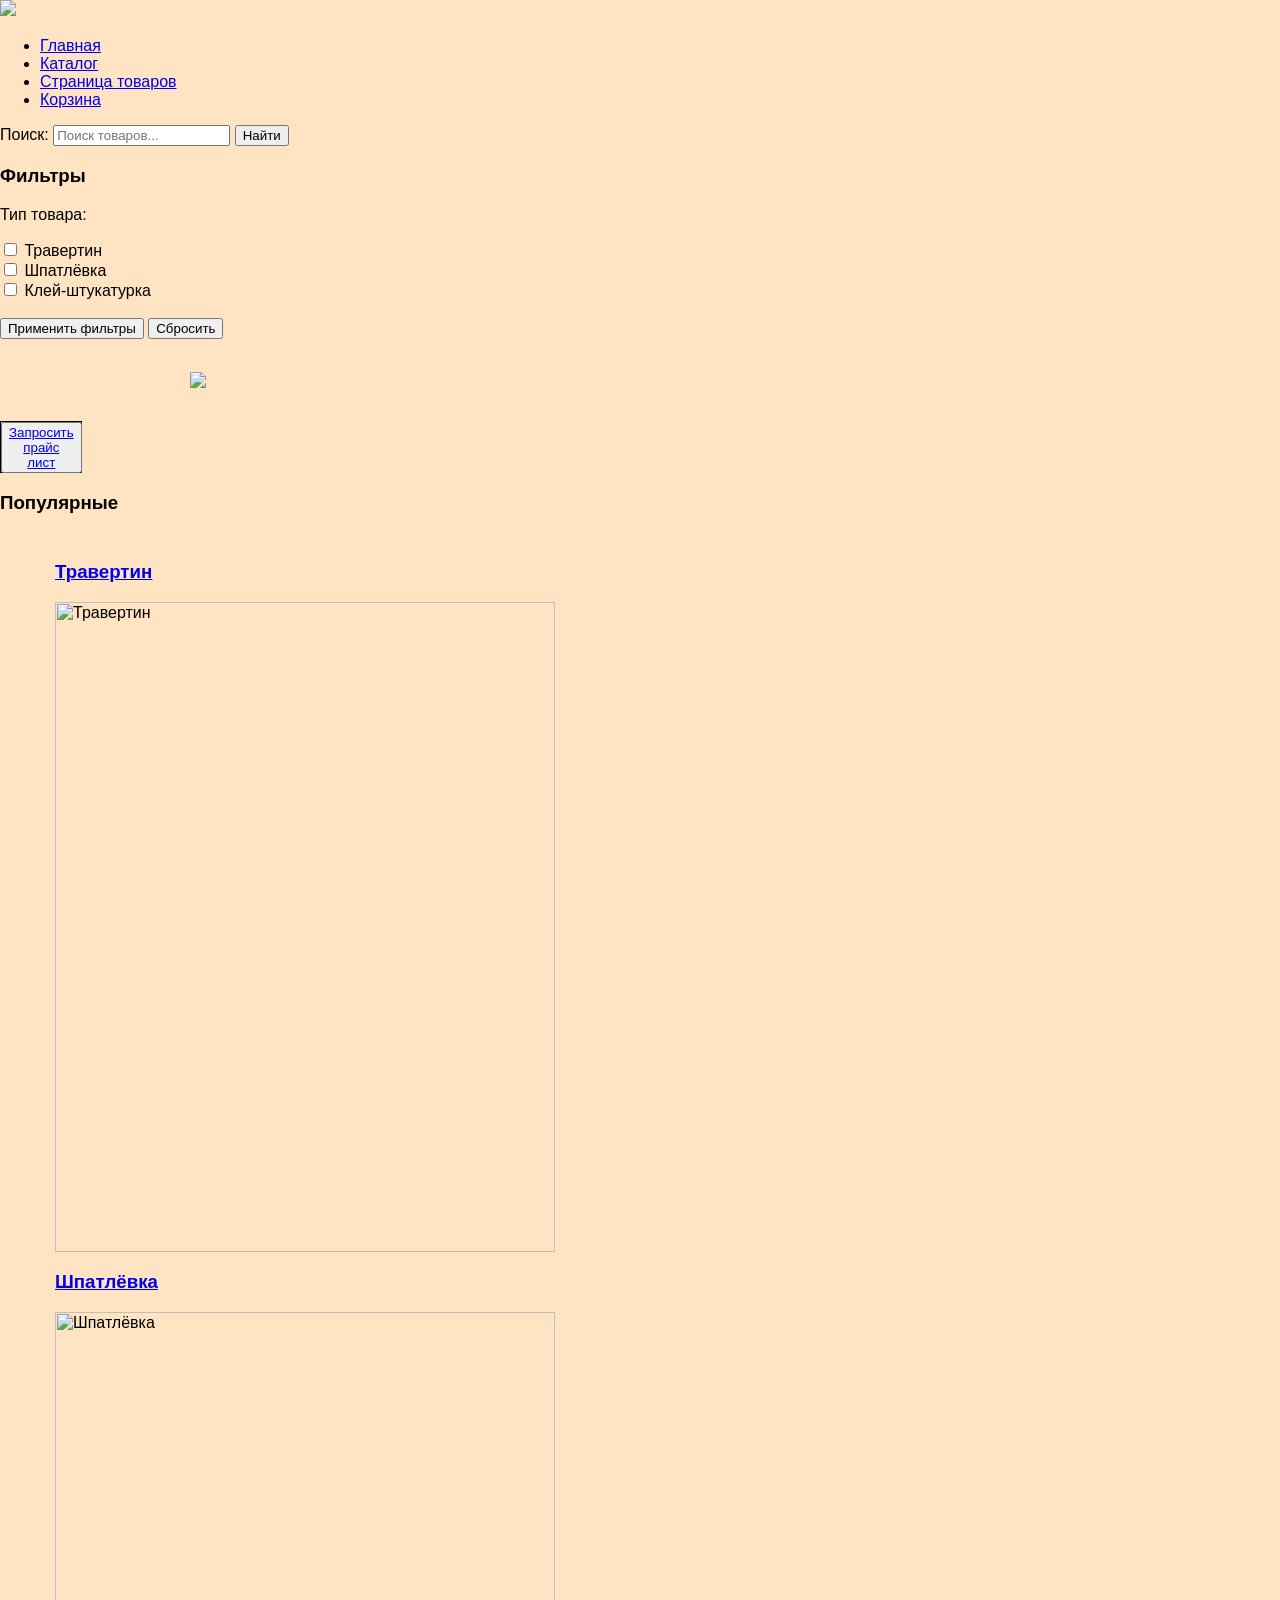
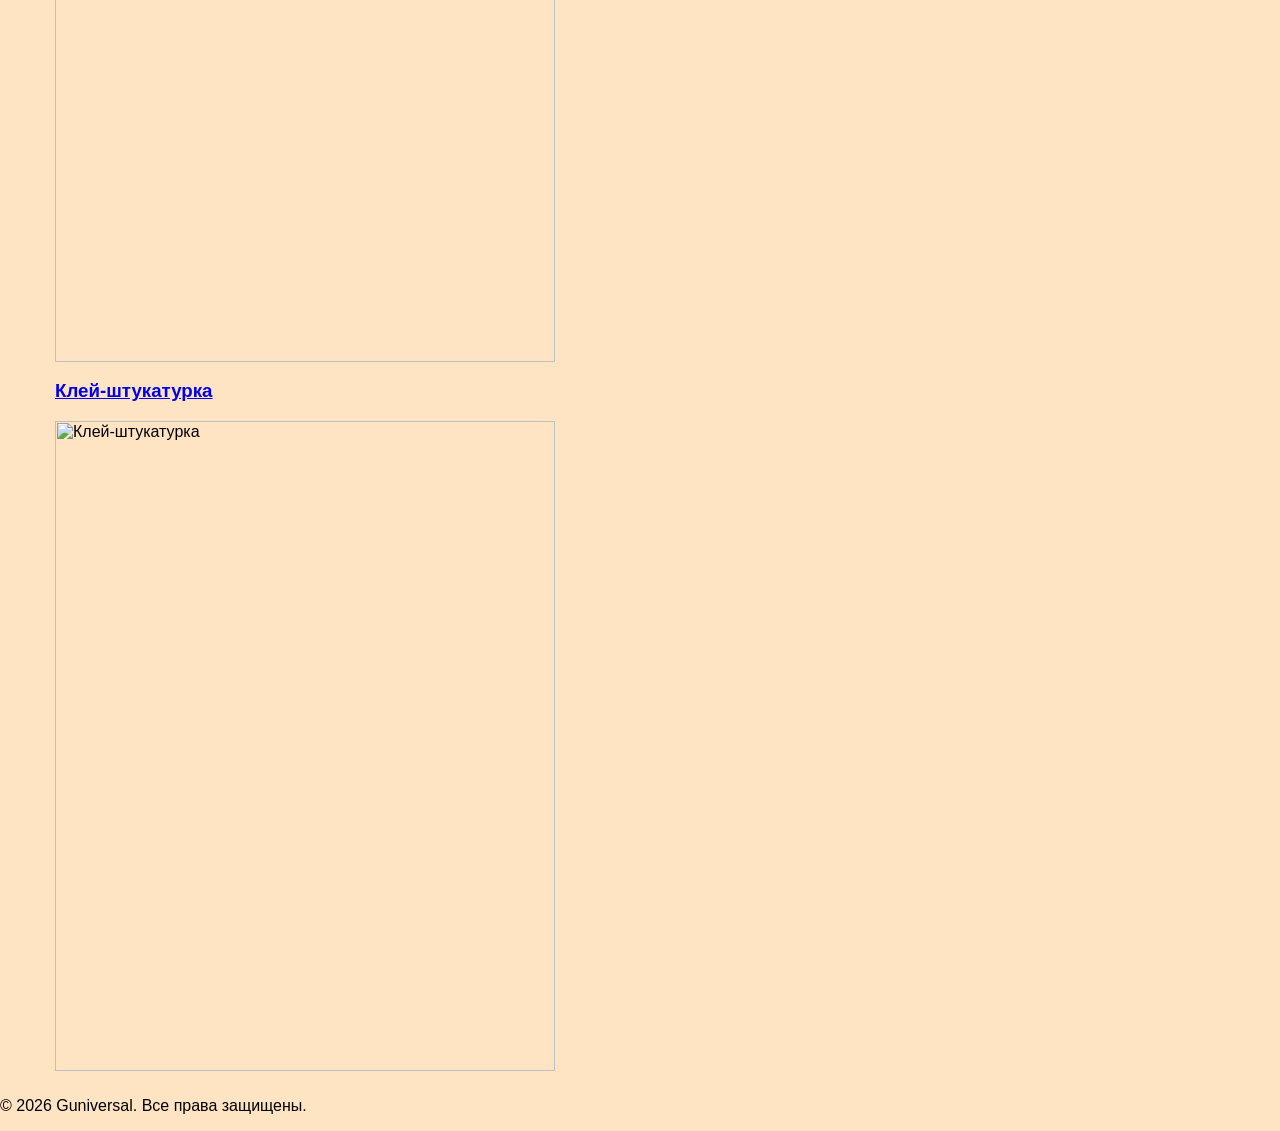
==== index.html @ 2e635739 "Add files via upload" ====
<DOCTYPE html>
<html>
<head>
  <title>Главная страница — Guniversal</title>
  <link rel="stylesheet" href="style.css">
</head>
 <a href="index.html"></a>
 <h1><img src="Guniversal logo.JPEG"></h1>
  <nav>
    <ul>
        <li><a href="index.html">Главная</a></li>
        <li><a href="catalog.html">Каталог</a></li>
        <li><a href="product.html">Страница товаров</a></li>
        <li><a href="cart.html">Корзина</a></li>
      </ul>
  </nav>
   <form action="product.html" method="get">
     <label for="search">Поиск:</label>
     <input type="search" name="q" id="search" placeholder="Поиск товаров..." required>
     <button type="submit">Найти</button>
   </form>
  <form id="filter-form" action="catalog.html">
  <h3>Фильтры</h3>
  <p>Тип товара:</p>
  <label>
    <input type="checkbox" name="type" value="travertin"> Травертин
  </label><br>
  <label>
    <input type="checkbox" name="type" value="shpatlevka"> Шпатлёвка
  </label><br>
  <label>
    <input type="checkbox" name="type" value="kley"> Клей-штукатурка
  </label>
  <br><br>
  <button type="submit">Применить фильтры</button>
  <button type="reset" id="reset-filter">Сбросить</button>
</form>
<body>
<main>
       <h2><img src="Guniversal banner.JPEG" width="auto" height="auto"></h2></main>
      <div class="box" id="one"><nav>
       <button type="submit"><a href="catalog.html"<button class="btn">Запросить прайс лист</button></a>
       </nav></div> 
       <h3>Популярные</h3>
       <ul>
<div class="box" id="two">
        <article class="product" data-type="travertin">
  <h3><a href="product.html">Травертин</a></h3>
  <img src="starkor.jpg" width="500" height="650" alt="Травертин">
</article>

<article class="product" data-type="shpatlevka">
  <h3><a href="product.html">Шпатлёвка</a></h3>
  <img src="starkor.jpg" width="500" height="650" alt="Шпатлёвка">
</article>

<article class="product" data-type="kley">
  <h3><a href="product.html">Клей-штукатурка</a></h3>
  <img src="starkor.jpg" width="500" height="650" alt="Клей-штукатурка">
</article>
</div>
       </ul>
  <footer>
    <p>&copy; 2026 Guniversal. Все права защищены.</p>
  </footer>
<script src="script.js"></script>
</body>
</html>
---- style.css ----
body{
 background-color: #FFE4C4;
 text-aligh: center;
 font-family: Arial, sans-serif;
 margin: 0;
 padding: 0;
}
h2 {
text-aligh: center;
font-size: 40px;
}
.a{
  font-family: Century;
  margin: 0;
  padding: 0;
}
main{
max-width: 900px;
margin-left: auto;
margin-right: auto;
}
h10 img {
display: block;
margin-left: auto;
margin-right: auto;
}
#one{
border: 1px solid;
height: 50px;
width: 80px;
postiton: sticky;
bottom: 0px;
right: 0px;
}
#two{
font size: 500px;
padding: 10;
margin: 5;
}
#three{
font size: 500px;
padding: 10;
margin: 5;
}
#four{
font size: 500px;
padding: 10;
margin: 5;
}
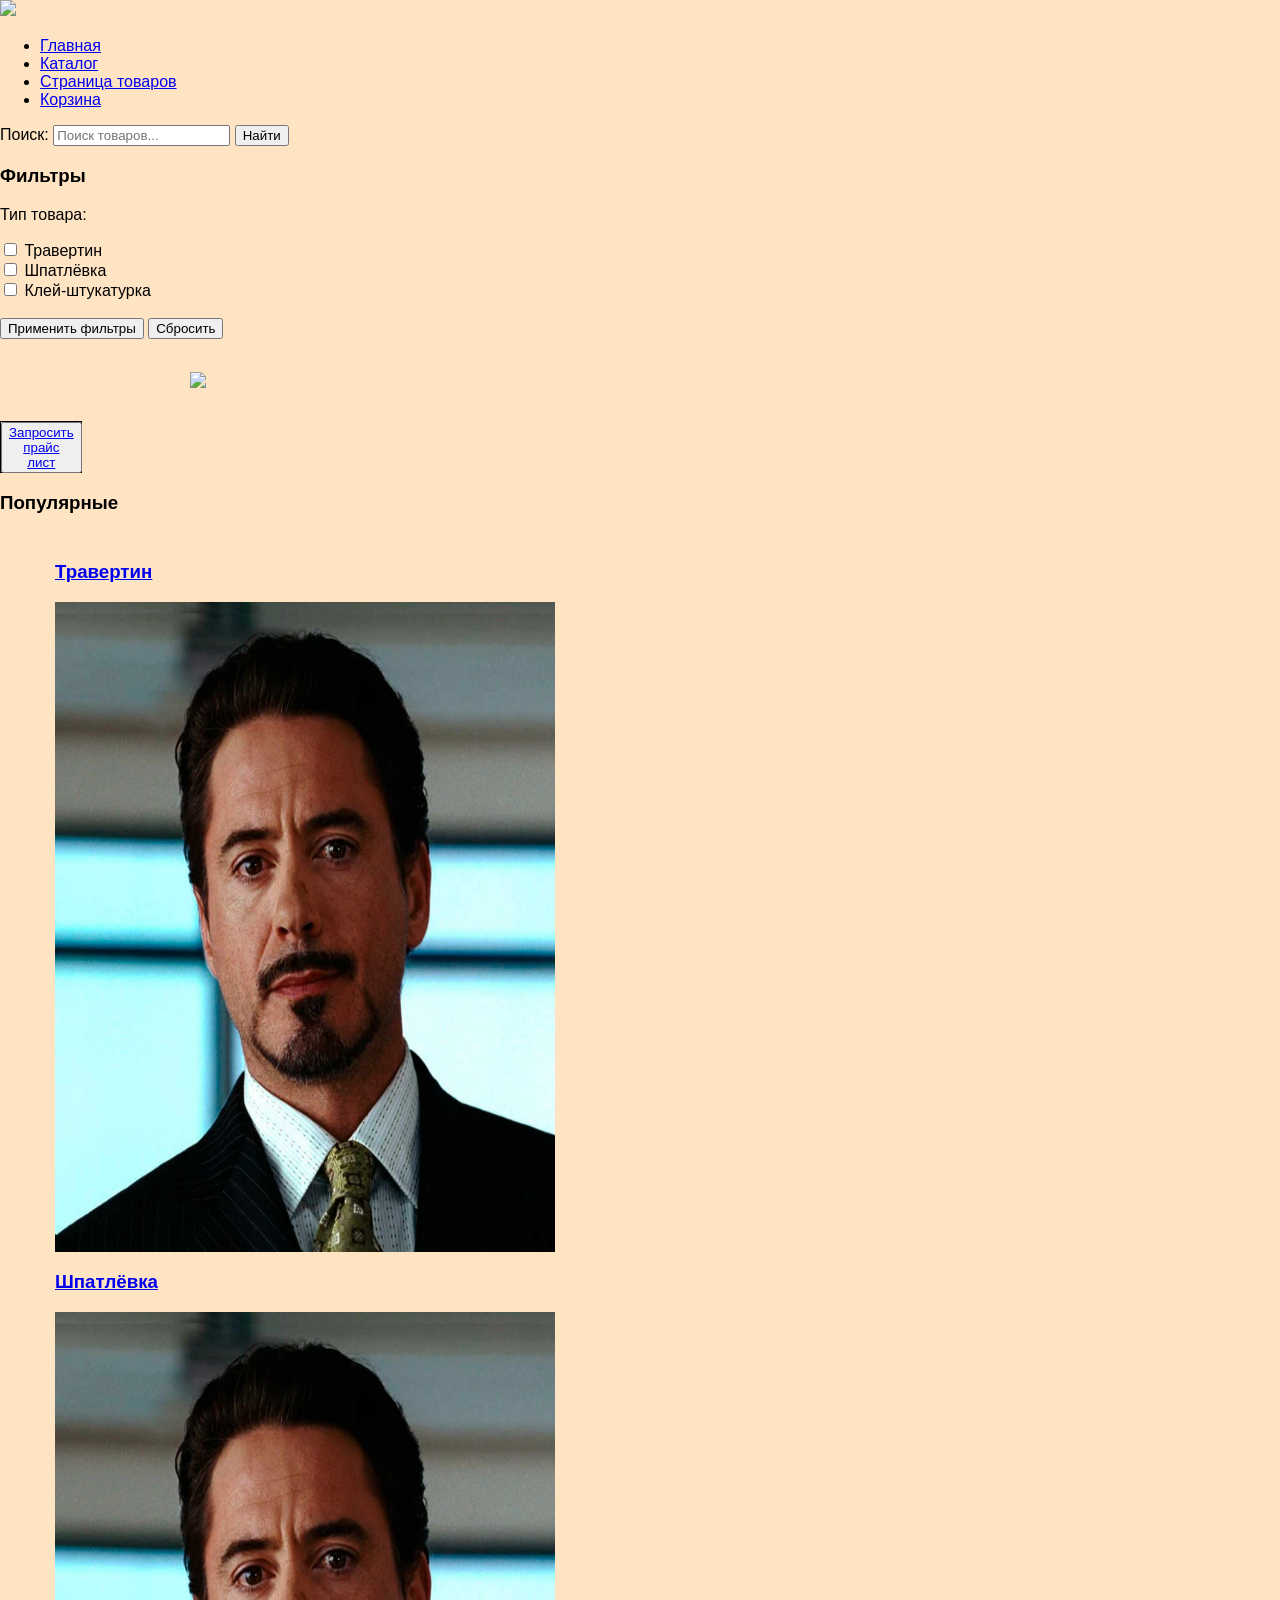
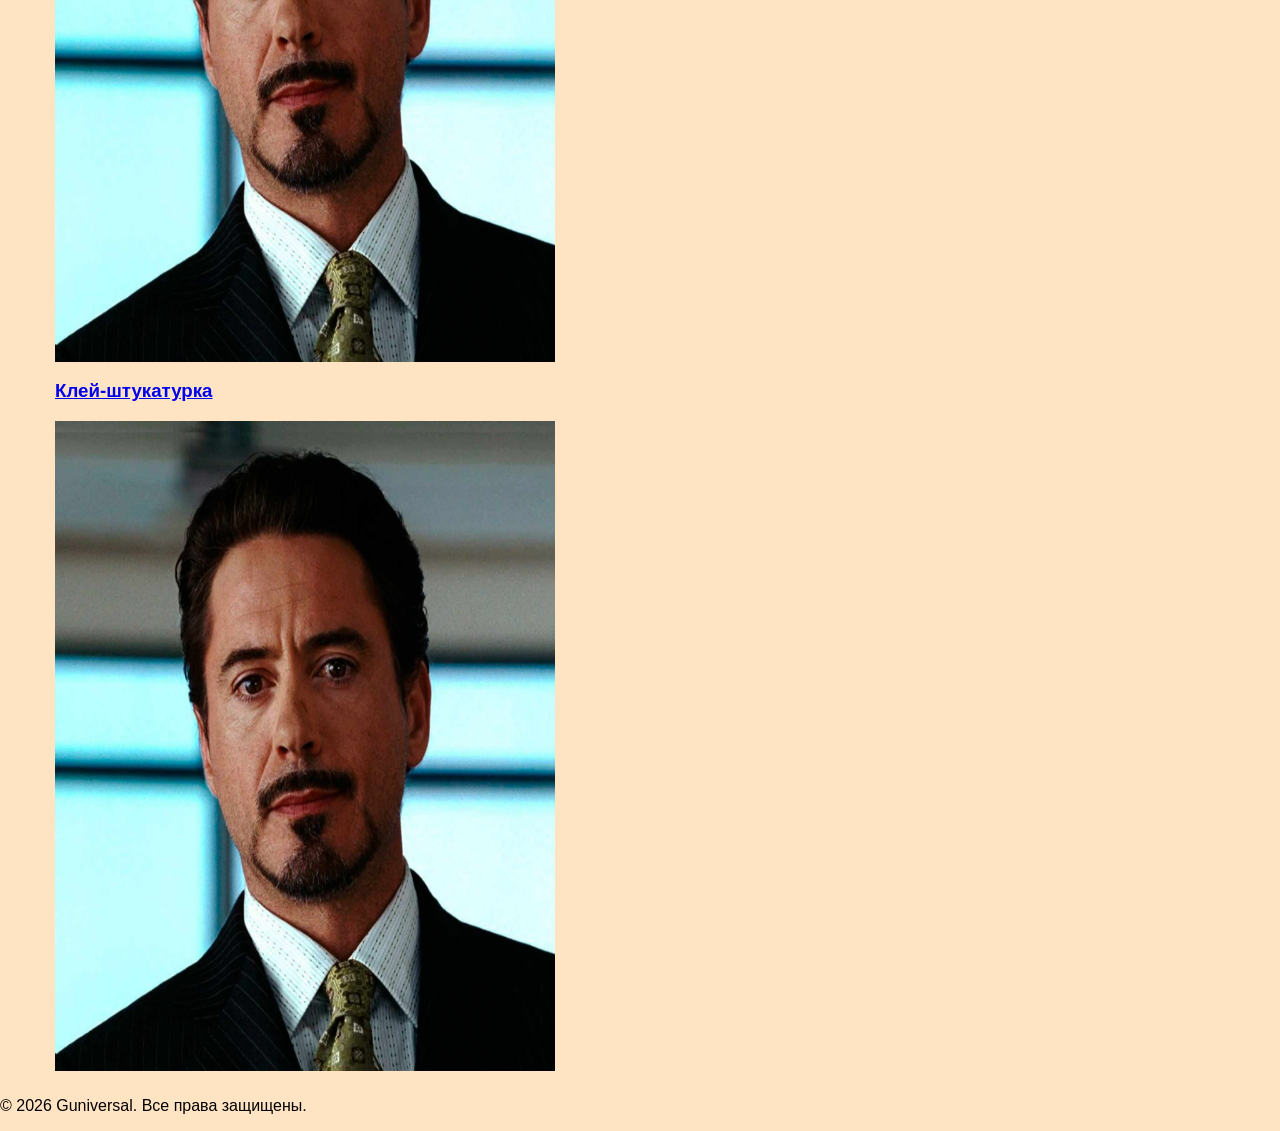
==== commit 565615f2: "Update index.html" ====
--- a/index.html
+++ b/index.html
@@ -5,7 +5,7 @@
   <link rel="stylesheet" href="style.css">
 </head>
  <a href="index.html"></a>
- <h1><img src="Guniversal logo.JPEG"></h1>
+ <h1><img src="images/Guniversal logo.JPEG"></h1>
   <nav>
     <ul>
         <li><a href="index.html">Главная</a></li>
@@ -37,7 +37,7 @@
 </form>
 <body>
 <main>
-       <h2><img src="Guniversal banner.JPEG" width="auto" height="auto"></h2></main>
+       <h2><img src="images/Guniversal banner.JPEG" width="auto" height="auto"></h2></main>
       <div class="box" id="one"><nav>
        <button type="submit"><a href="catalog.html"<button class="btn">Запросить прайс лист</button></a>
        </nav></div> 
@@ -46,17 +46,17 @@
 <div class="box" id="two">
         <article class="product" data-type="travertin">
   <h3><a href="product.html">Травертин</a></h3>
-  <img src="starkor.jpg" width="500" height="650" alt="Травертин">
+  <img src="images/starkor.jpg" width="500" height="650" alt="Травертин">
 </article>
 
 <article class="product" data-type="shpatlevka">
   <h3><a href="product.html">Шпатлёвка</a></h3>
-  <img src="starkor.jpg" width="500" height="650" alt="Шпатлёвка">
+  <img src="images/starkor.jpg" width="500" height="650" alt="Шпатлёвка">
 </article>
 
 <article class="product" data-type="kley">
   <h3><a href="product.html">Клей-штукатурка</a></h3>
-  <img src="starkor.jpg" width="500" height="650" alt="Клей-штукатурка">
+  <img src="images/starkor.jpg" width="500" height="650" alt="Клей-штукатурка">
 </article>
 </div>
        </ul>
@@ -66,4 +66,4 @@
 <script src="script.js"></script>
 </body>
 </html>
-  +  
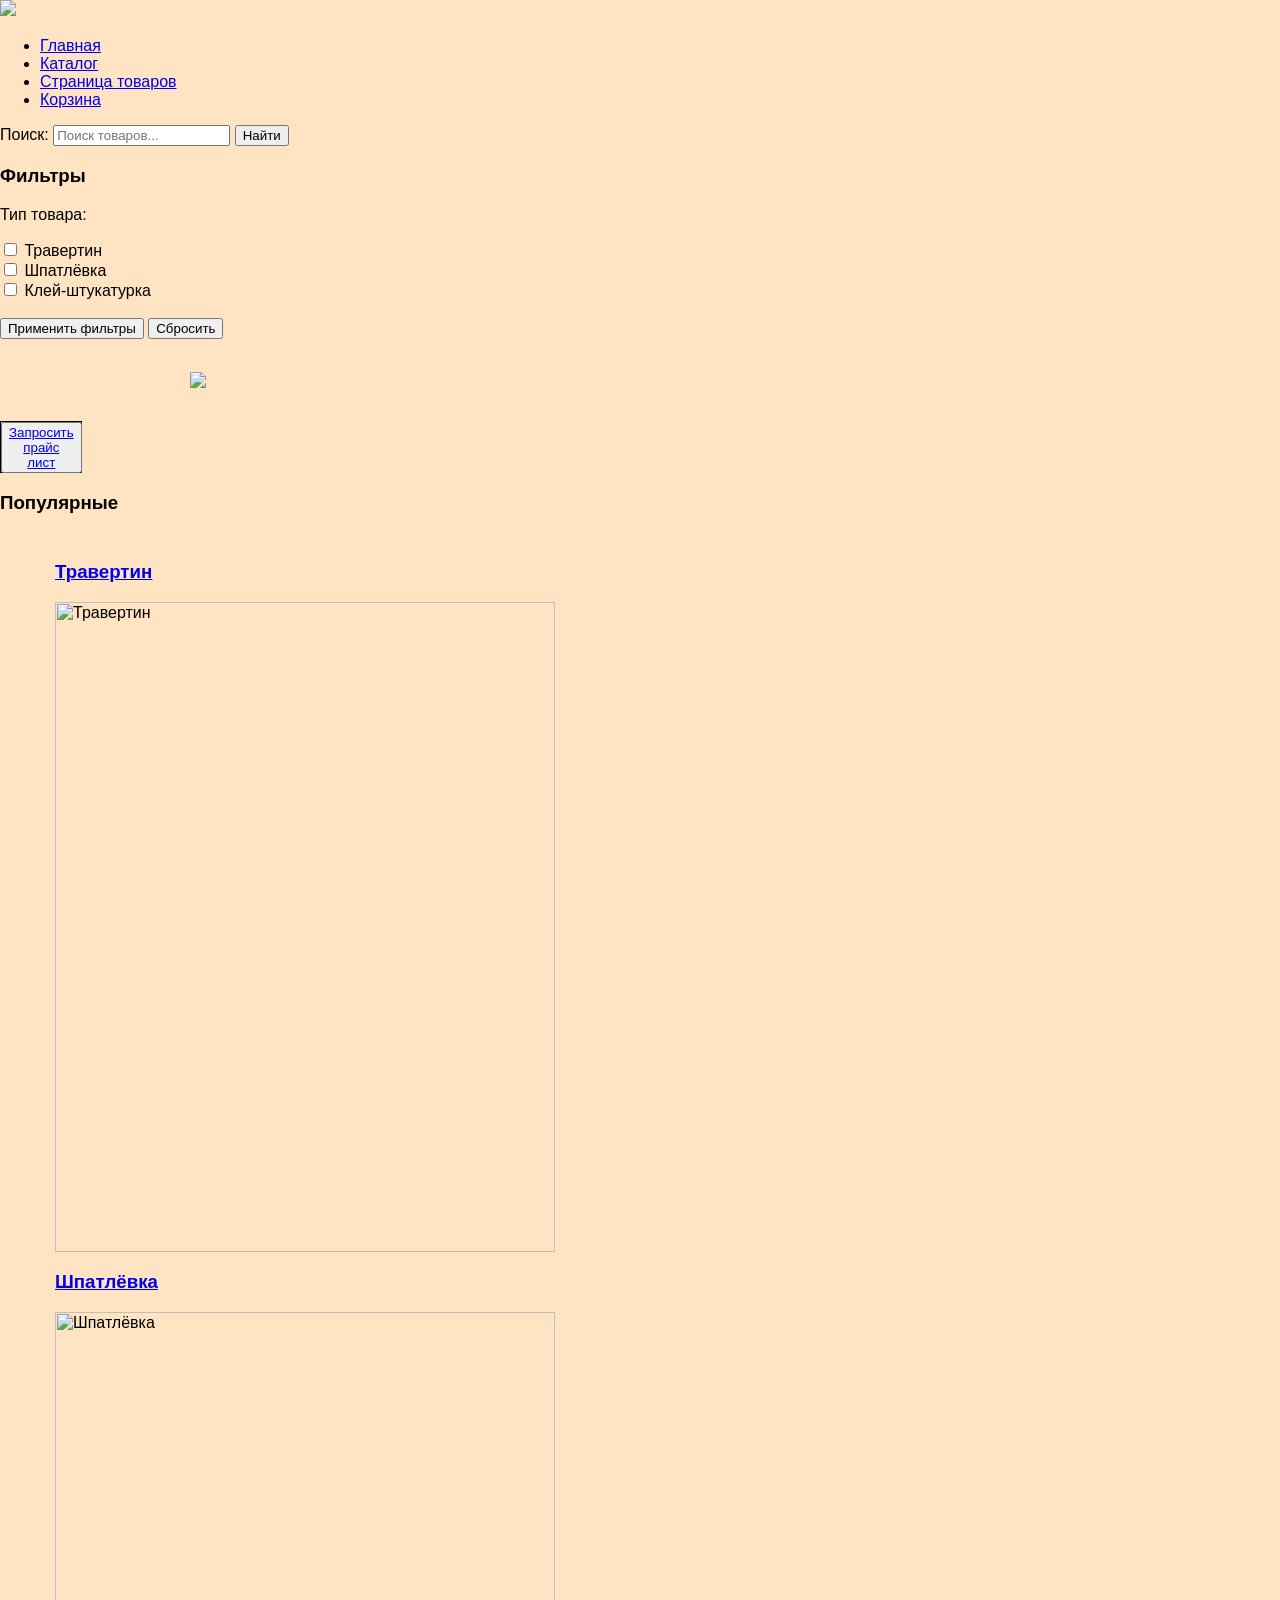
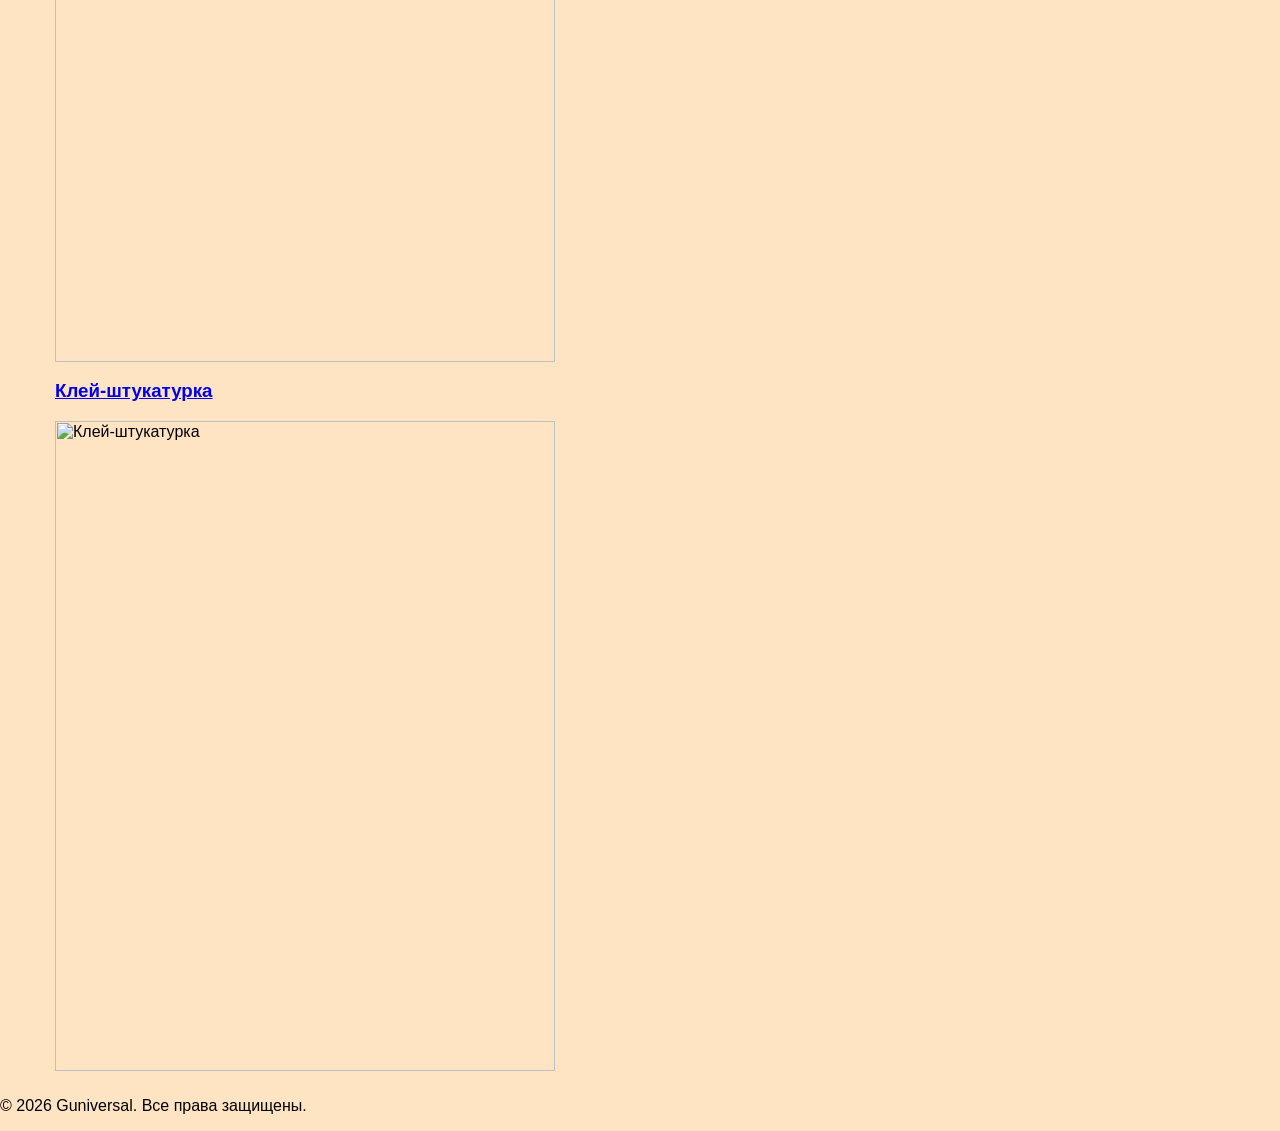
==== commit 9e27d463: "Update index.html" ====
--- a/index.html
+++ b/index.html
@@ -5,7 +5,7 @@
   <link rel="stylesheet" href="style.css">
 </head>
  <a href="index.html"></a>
- <h1><img src="images/Guniversal logo.JPEG"></h1>
+ <h1><img src=images/logo.jpeg></h1>
   <nav>
     <ul>
         <li><a href="index.html">Главная</a></li>
@@ -37,7 +37,7 @@
 </form>
 <body>
 <main>
-       <h2><img src="images/Guniversal banner.JPEG" width="auto" height="auto"></h2></main>
+       <h2><img src="images/banner.JPEG" width="auto" height="auto"></h2></main>
       <div class="box" id="one"><nav>
        <button type="submit"><a href="catalog.html"<button class="btn">Запросить прайс лист</button></a>
        </nav></div> 
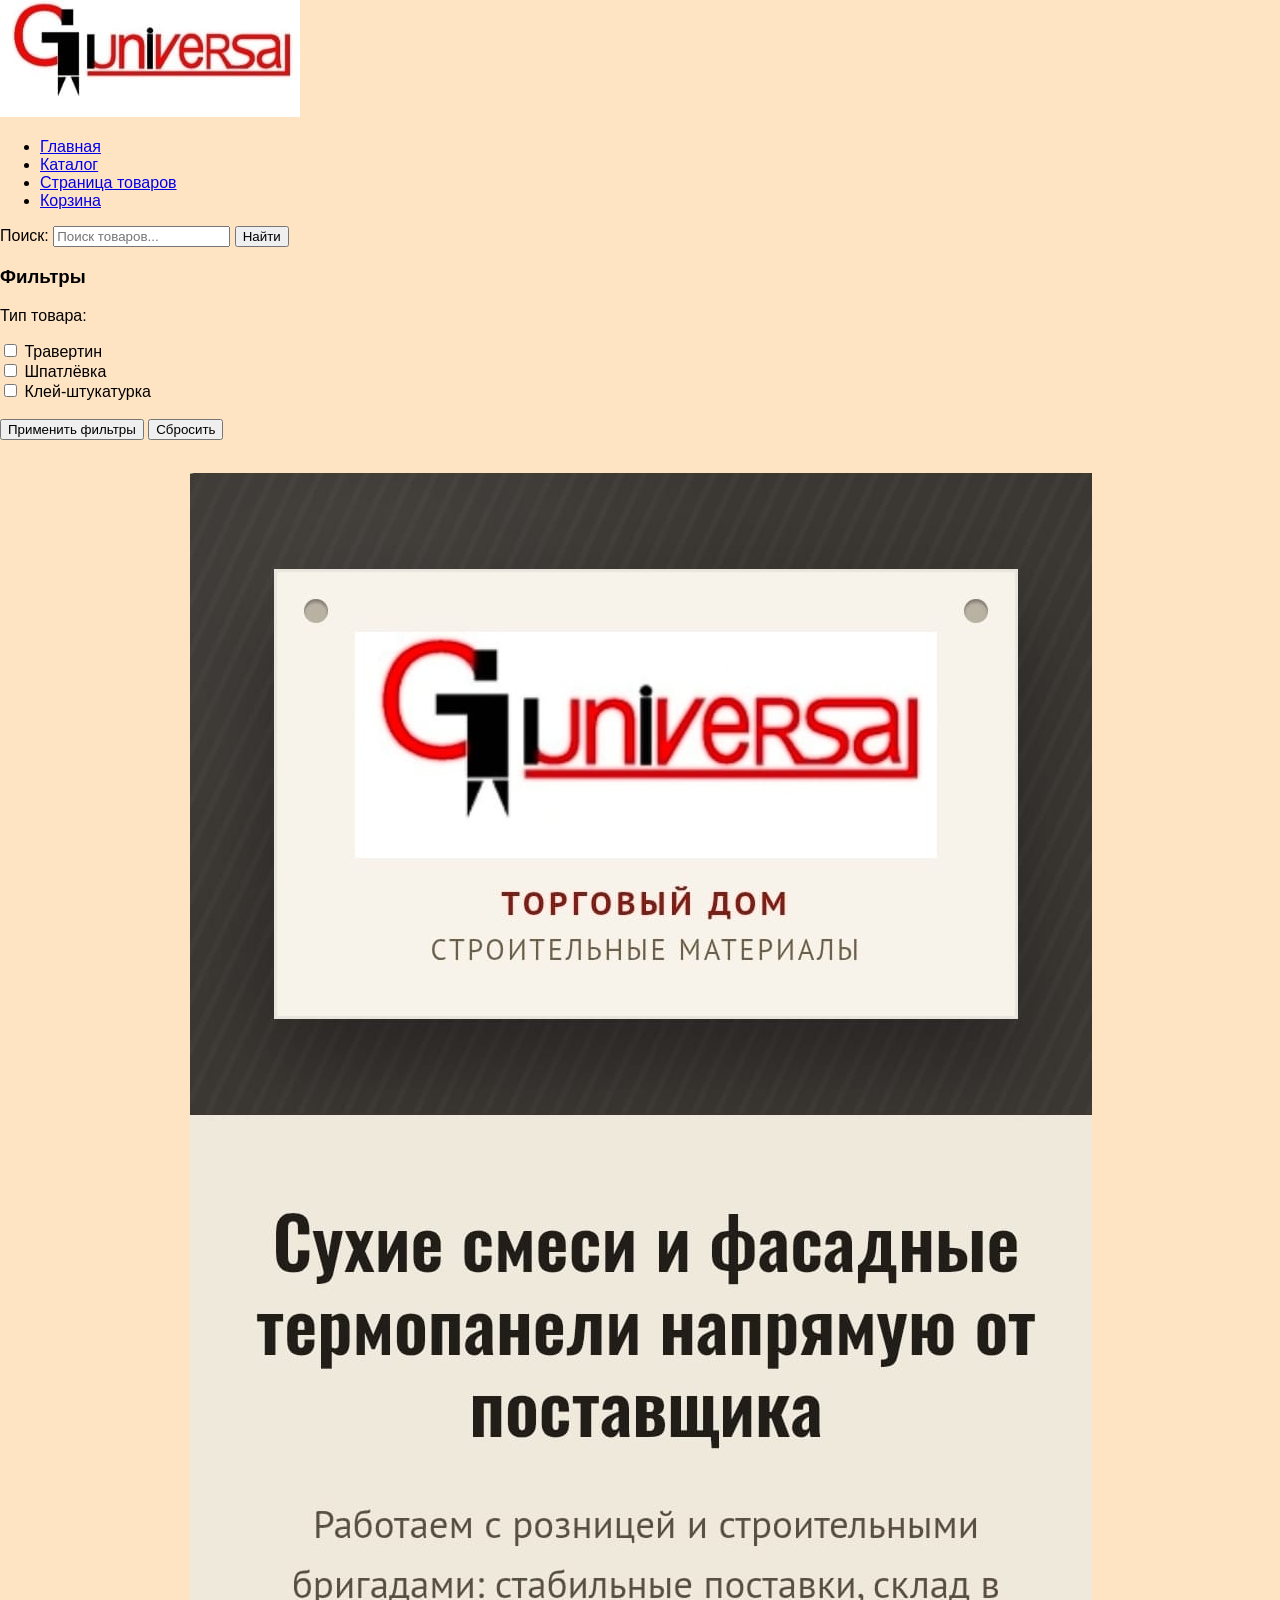
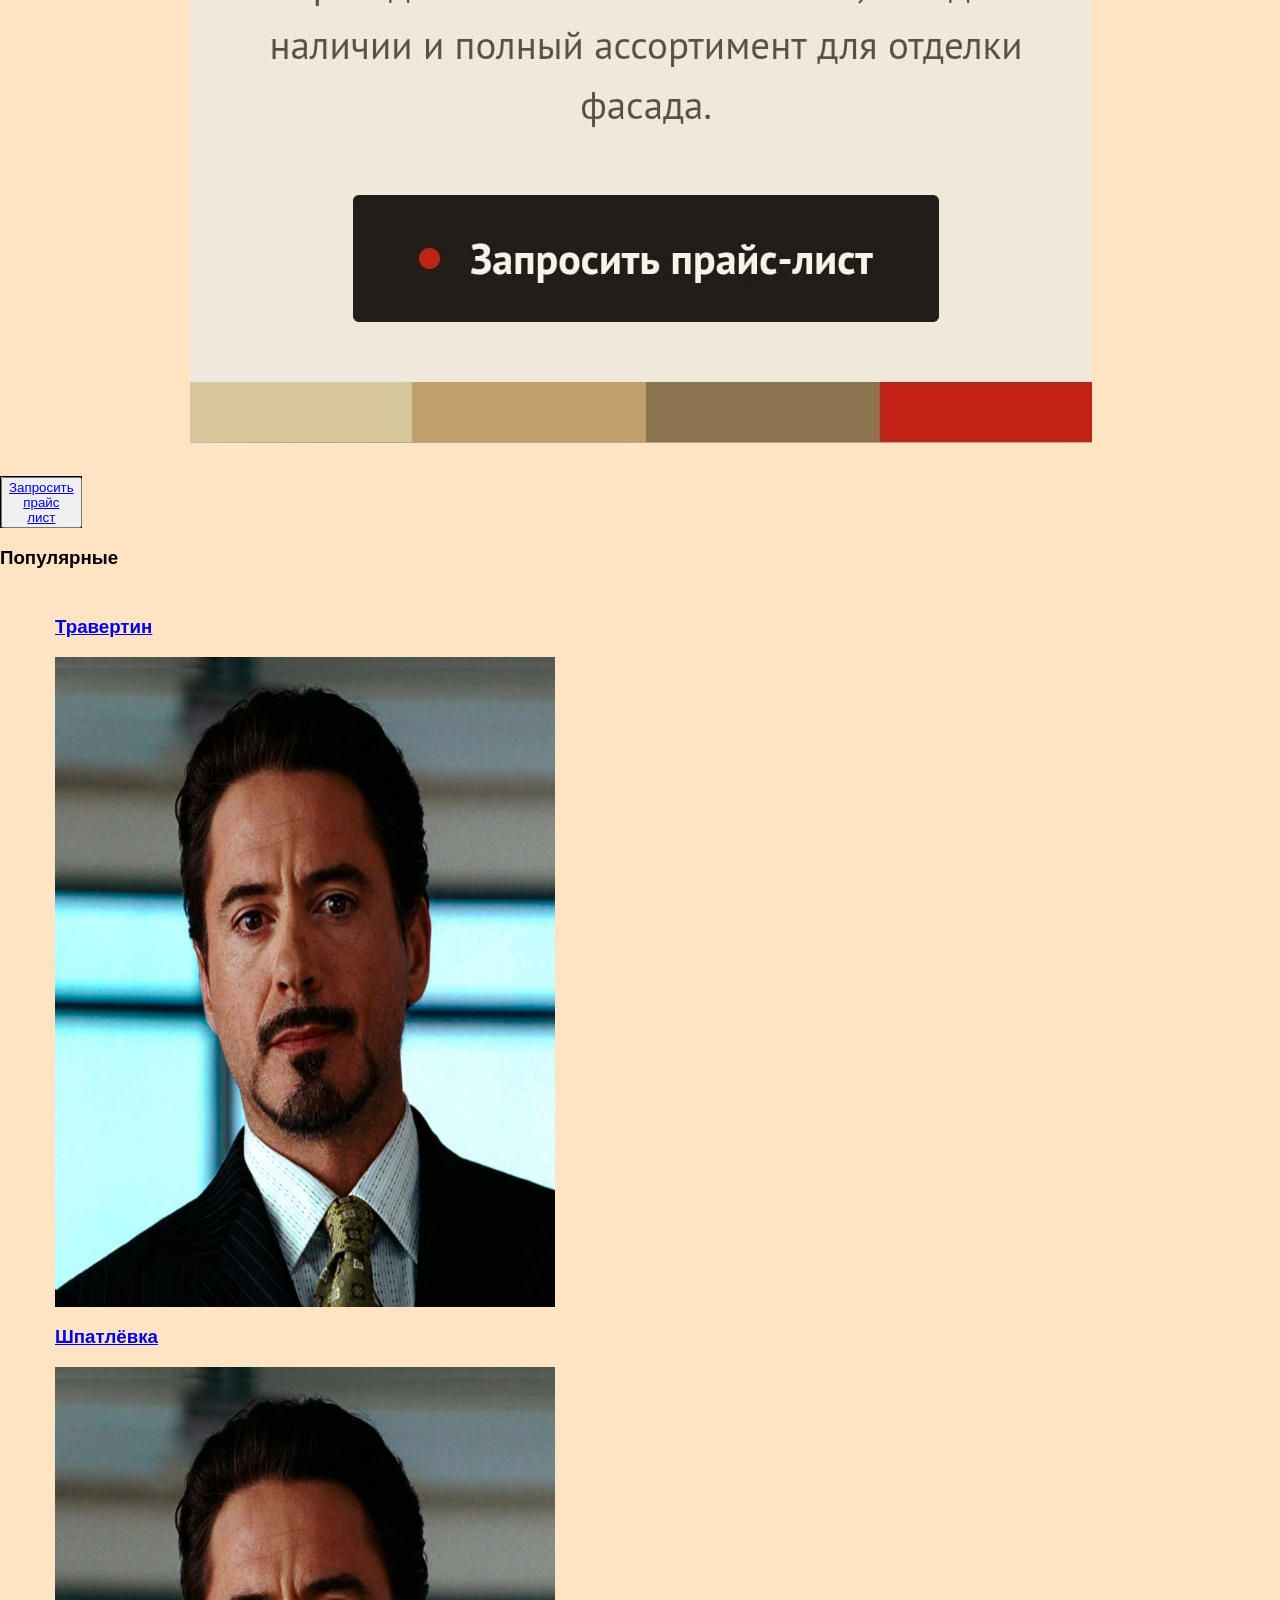
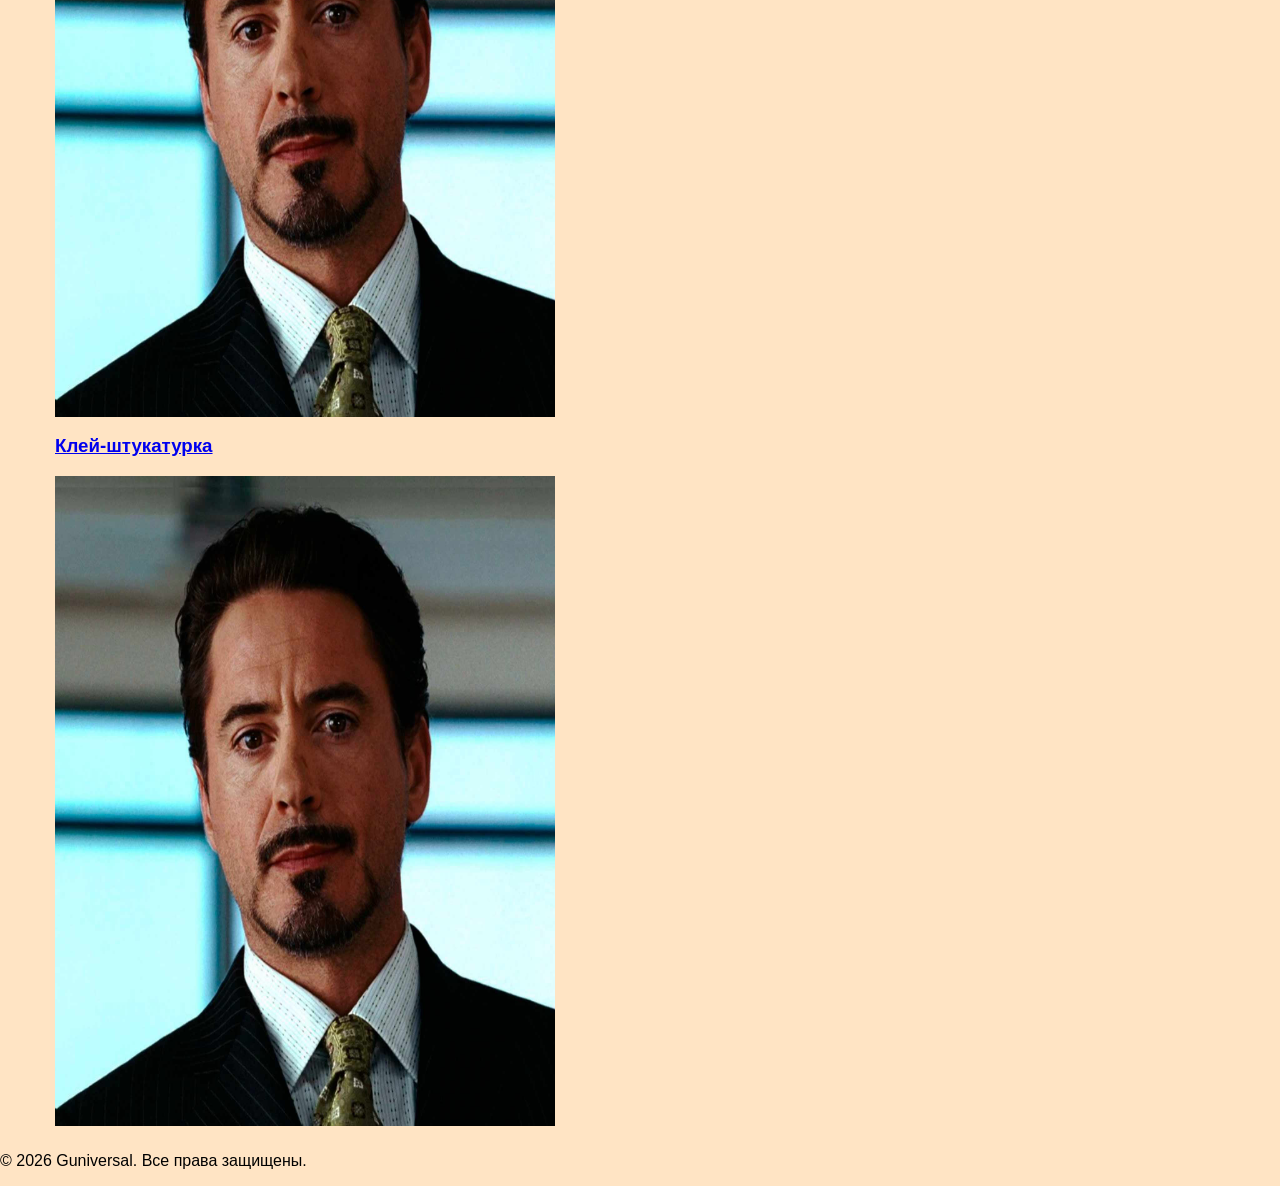
==== commit dadb3f82: "Update index.html" ====
--- a/index.html
+++ b/index.html
@@ -37,7 +37,7 @@
 </form>
 <body>
 <main>
-       <h2><img src="images/banner.JPEG" width="auto" height="auto"></h2></main>
+       <h2><img src="images/banner.jpeg" width="auto" height="auto"></h2></main>
       <div class="box" id="one"><nav>
        <button type="submit"><a href="catalog.html"<button class="btn">Запросить прайс лист</button></a>
        </nav></div> 
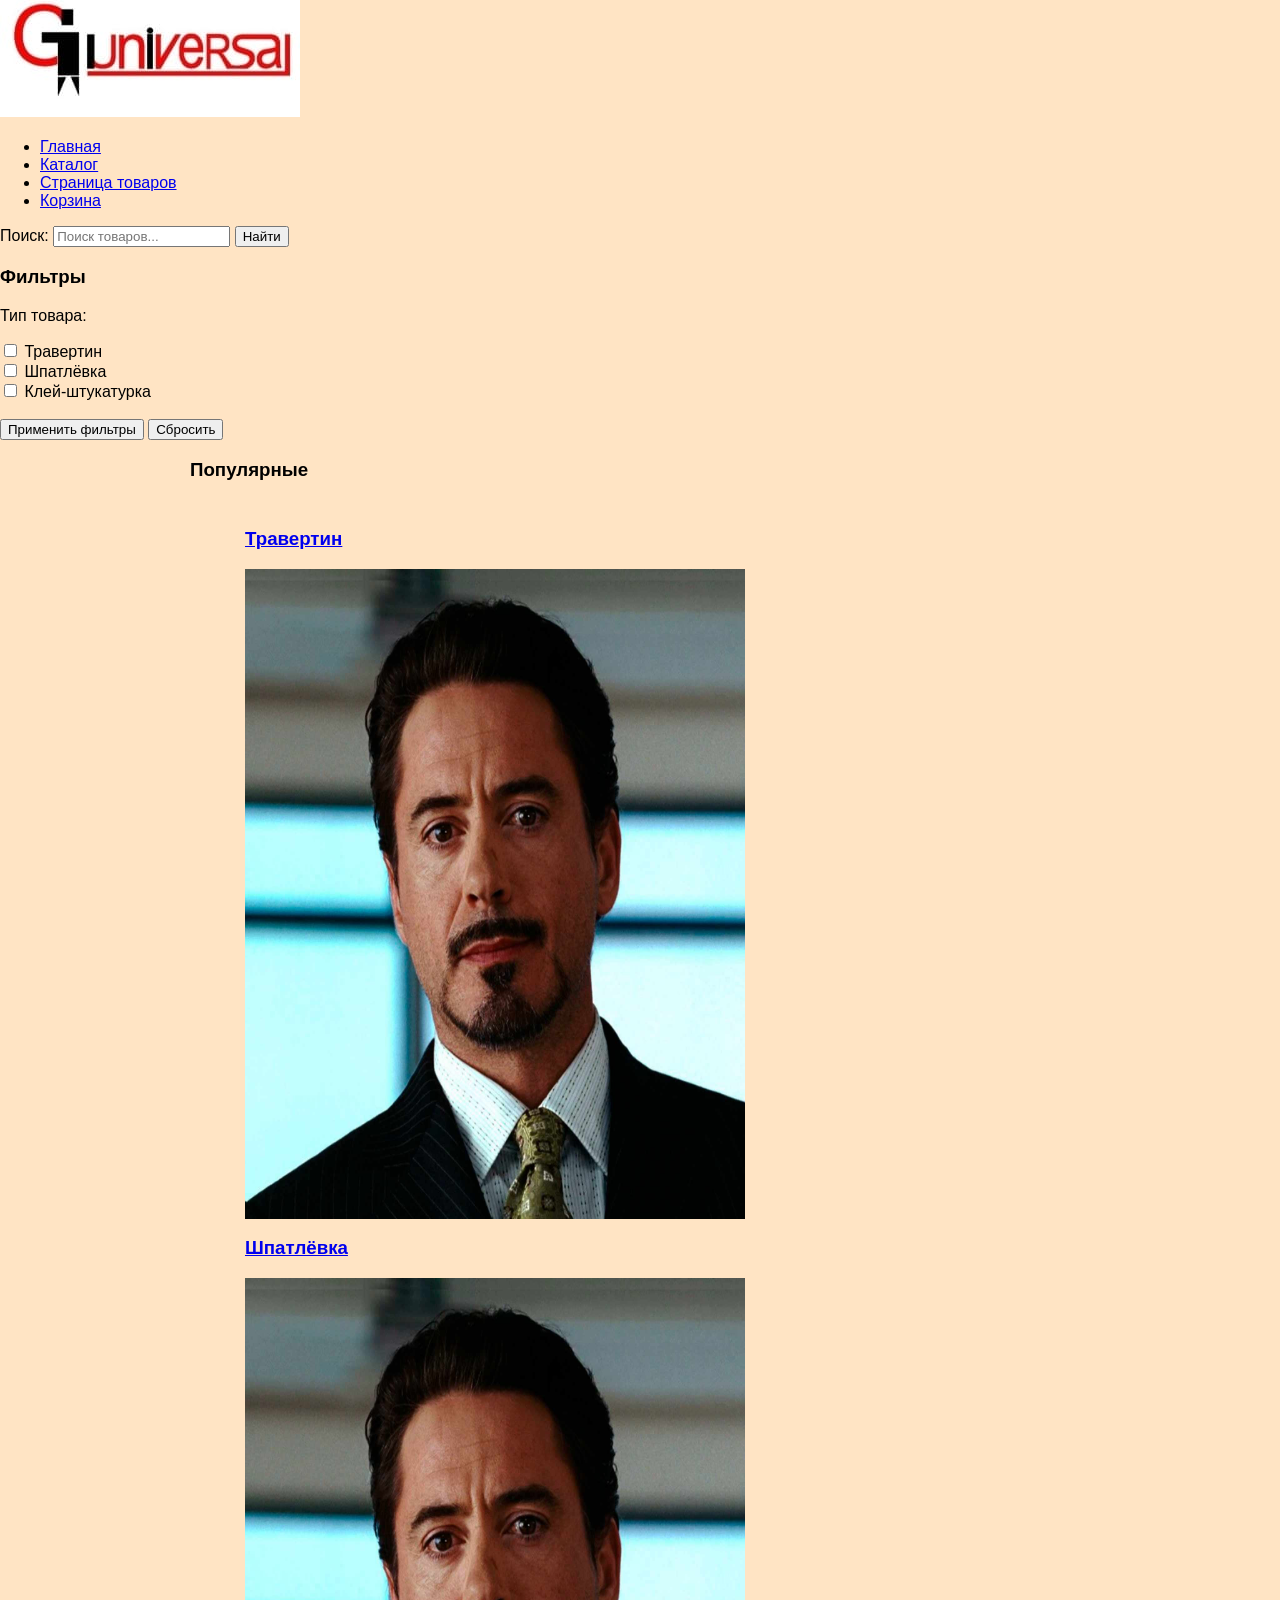
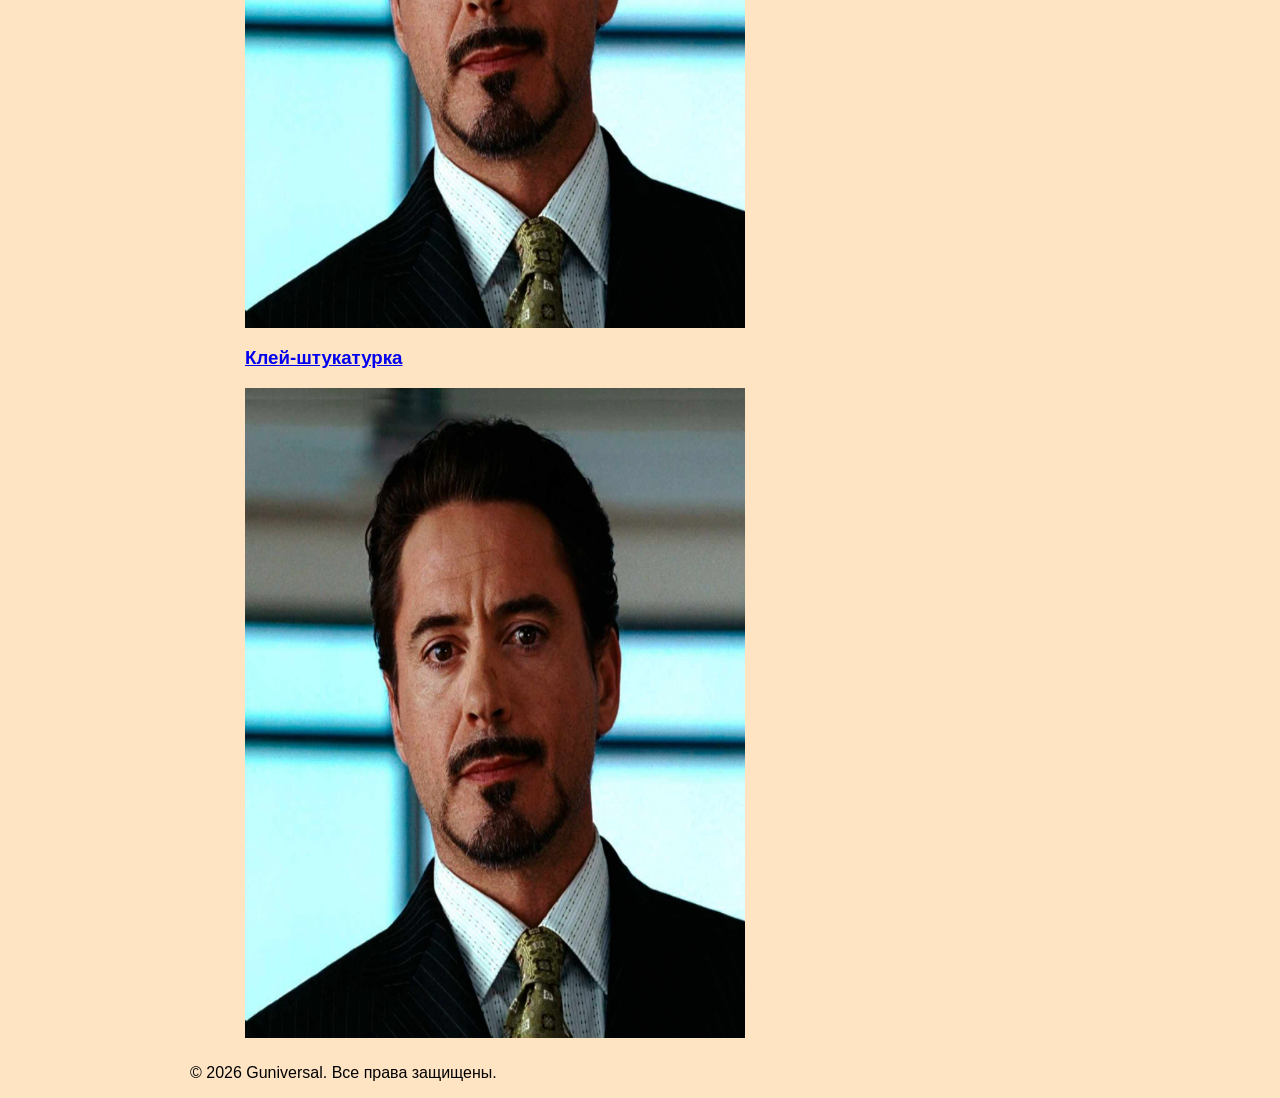
==== commit 09b3e3f2: "Update index.html" ====
--- a/index.html
+++ b/index.html
@@ -37,10 +37,7 @@
 </form>
 <body>
 <main>
-       <h2><img src="images/banner.jpeg" width="auto" height="auto"></h2></main>
-      <div class="box" id="one"><nav>
-       <button type="submit"><a href="catalog.html"<button class="btn">Запросить прайс лист</button></a>
-       </nav></div> 
+
        <h3>Популярные</h3>
        <ul>
 <div class="box" id="two">
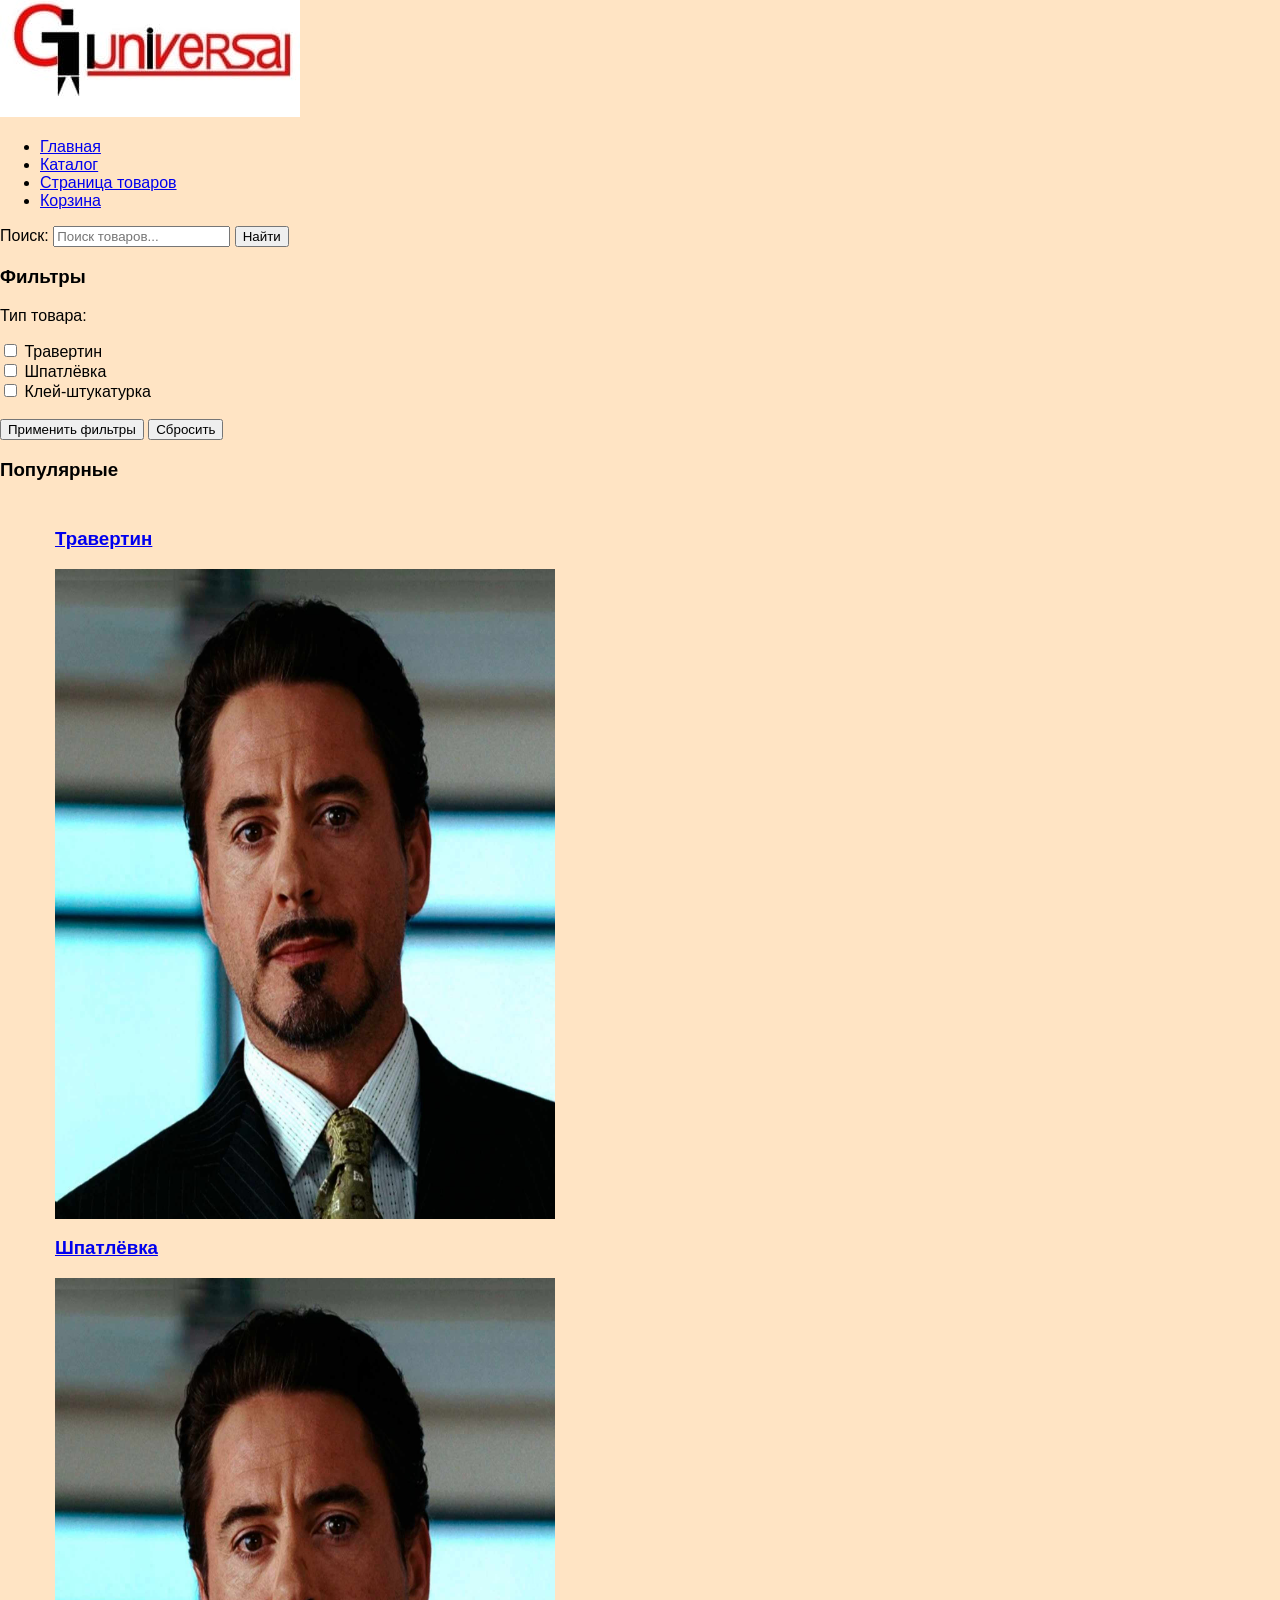
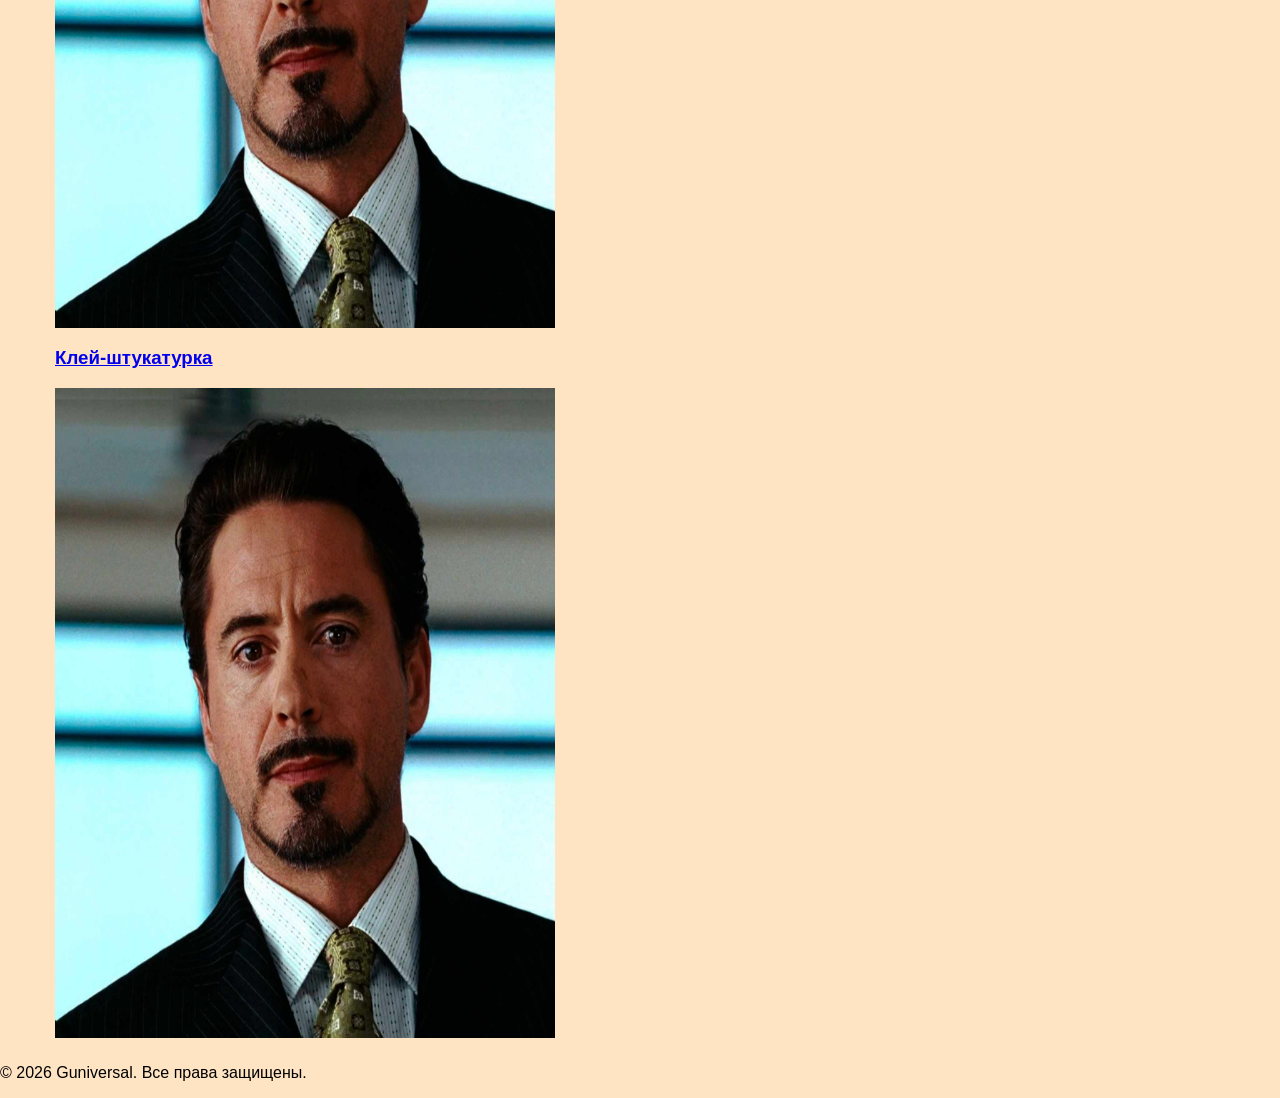
==== commit 8ea49986: "Update index.html" ====
--- a/index.html
+++ b/index.html
@@ -36,8 +36,6 @@
   <button type="reset" id="reset-filter">Сбросить</button>
 </form>
 <body>
-<main>
-
        <h3>Популярные</h3>
        <ul>
 <div class="box" id="two">
